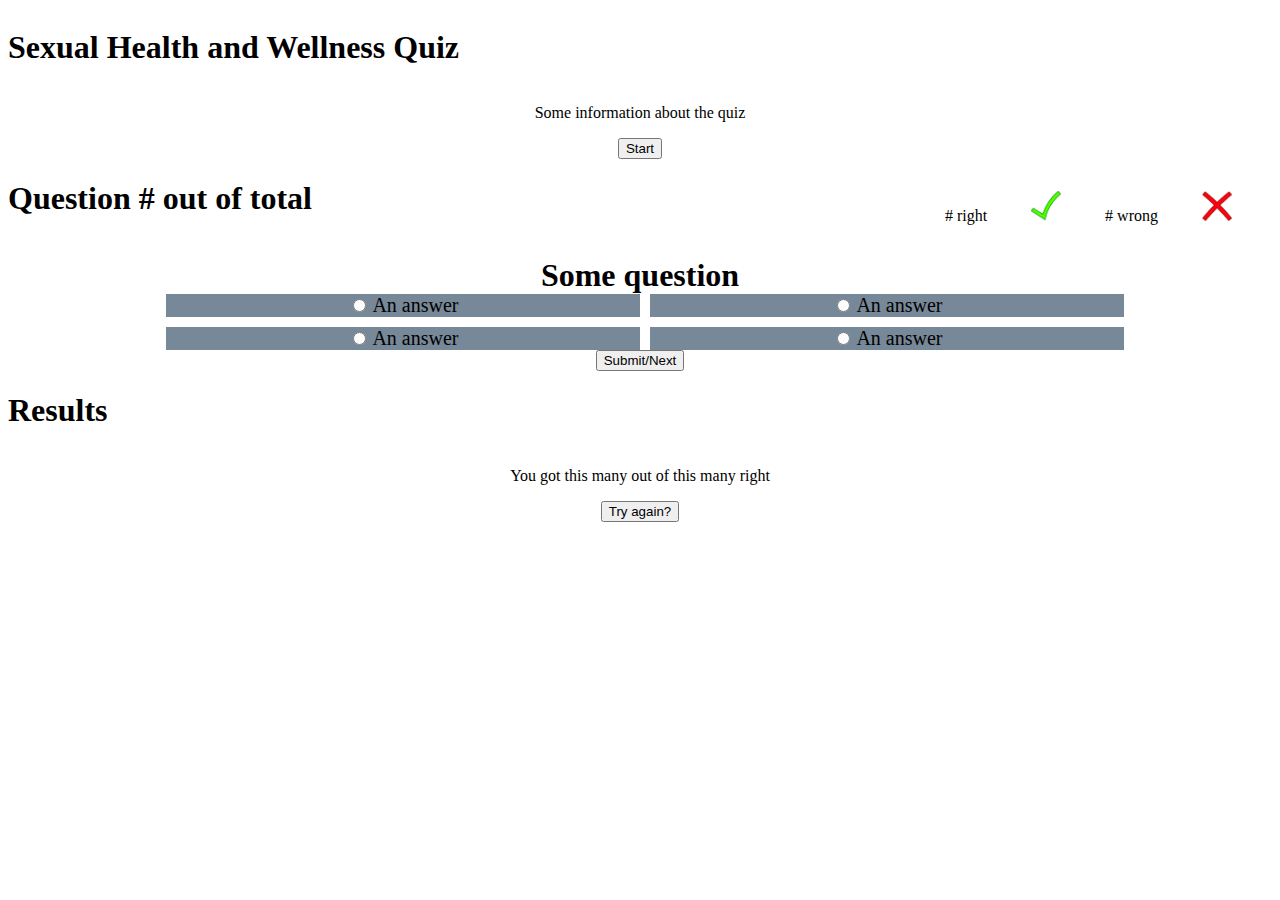
==== index.html @ 31faf4eb "made all views one page" ====
<!DOCTYPE html>
<html lang="en">
<head>
    <meta charset="UTF-8">
    <meta name="viewport" content="width=device-width, initial-scale=1.0">
    <link rel="stylesheet" type="text/css" href="main.css">
    <title>Sexual Health and Wellness Quiz App</title>
</head>
<body>
    <header>
        <h1>Sexual Health and Wellness Quiz</h1>
    </header> 
    <main>
        <p>Some information about the quiz</p>
        <section>
            <button type="button">Start</button>
        </section>
    </main> 
    <header>
        <h1>Question # out of total</h1>
        <ul>
            <li># right</li>
            <li>
                <figure>
                <img src="./images/check-mark.png" alt="check mark right" height="30" width="30">
                </figure>
            </li>
            <li># wrong</li>
            <li>
                <figure>
                <img src="./images/x.png" alt="x mark wrong" height="30" width="30">
                </figure>
            </li>
        </ul>
    </header> 
    <main>
        <form>
            <legend class="question">Some question</legend>
            <div class="container">
                <section class="box">
                    <input type="radio" name="answers" id="answer-A" value="0">
                    <label for="answers">An answer</label>
                </section>
                <section class="box">
                    <input type="radio" name="answers" id="answer-B" value="1">
                    <label for="answers">An answer</label>
                </section>
                <section class="box">
                    <input type="radio" name="answers" id="answer-C" value="2">
                    <label for="answers">An answer</label>
                </section>
                <section class="box">
                    <input type="radio" name="answers" id="answer-D" value="3">
                    <label for="answers">An answer</label>
                </section>
            </div>
        </form>
        <section>
            <button type="submit">Submit/Next</button>
        </section>
    </main> 
    <header>
        <h1>Results</h1>
    </header> 
    <main>
        <p>You got this many out of this many right</p>
        <section>
            <button type="button">Try again?</button>
        </section>
    </main>       
</body>
</html>
---- main.css ----
* {
    box-sizing: border-box;
}

main {
    text-align: center;
    margin-left: auto;
    margin-right: auto;
}

h1 {
    text-align: center;
}

li {
    text-decoration: none;
    display: inline-block;
}
header {
    display: flex;
    justify-content: space-between;
}

legend {
    font-size: 32px;
    font-weight: 600;
}

.container {
    font-size: 20px;
    display: grid;
    grid-template-columns: 50% 50%;
    grid-gap: 10px;
    width: 75%;
    text-align: center;
    margin: auto;
}


.box {
    font-size: 18;
    background-color: lightslategray;
}
button {
    display: relative;
    right: 0px;
}
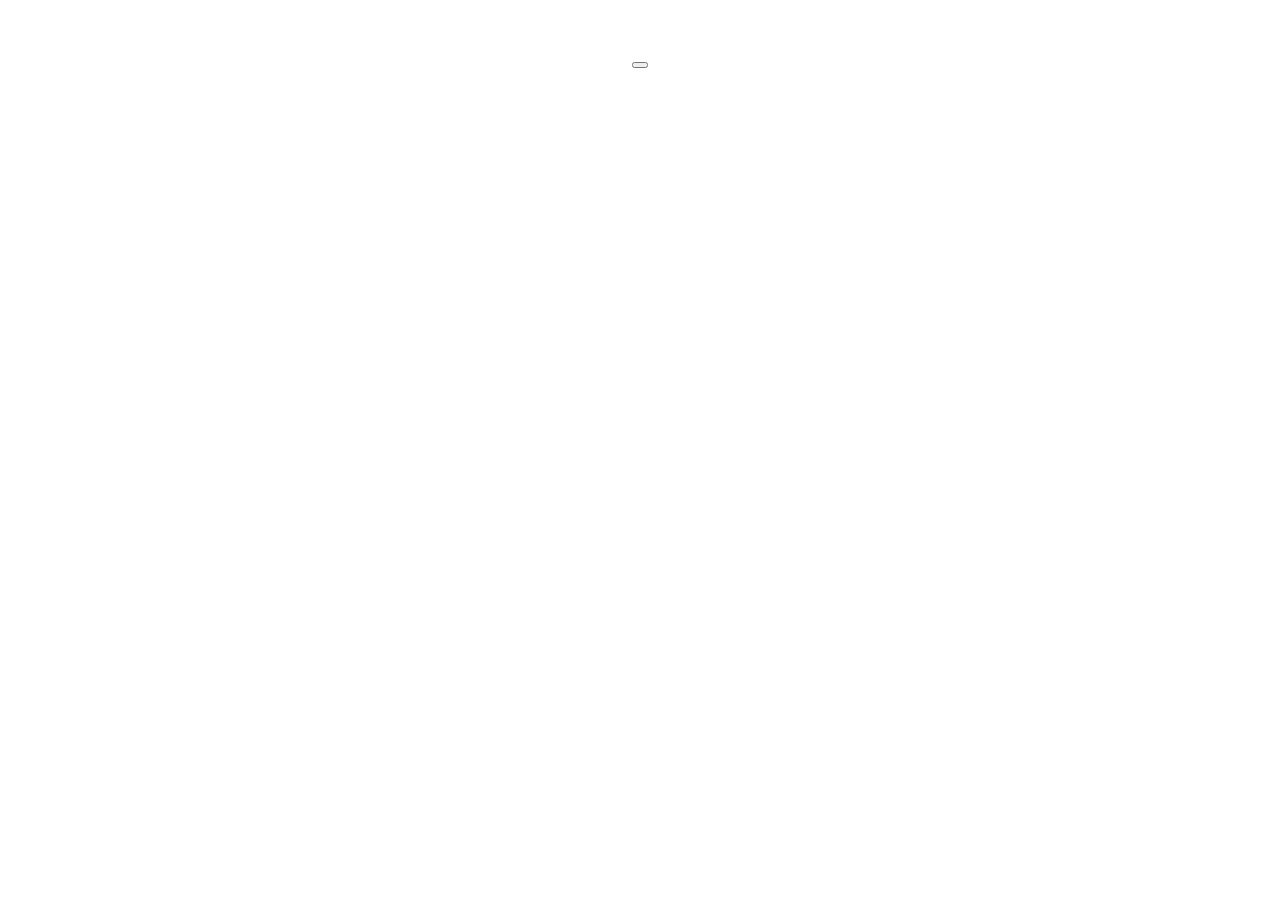
==== commit df5bef76: "added questions.js main.js and views.html additional images modified index.html and main.css" ====
--- a/index.html
+++ b/index.html
@@ -8,65 +8,19 @@
 </head>
 <body>
     <header>
-        <h1>Sexual Health and Wellness Quiz</h1>
+        <h1></h1>
     </header> 
     <main>
-        <p>Some information about the quiz</p>
         <section>
-            <button type="button">Start</button>
+            <button type="button"></button>
         </section>
     </main> 
-    <header>
-        <h1>Question # out of total</h1>
-        <ul>
-            <li># right</li>
-            <li>
-                <figure>
-                <img src="./images/check-mark.png" alt="check mark right" height="30" width="30">
-                </figure>
-            </li>
-            <li># wrong</li>
-            <li>
-                <figure>
-                <img src="./images/x.png" alt="x mark wrong" height="30" width="30">
-                </figure>
-            </li>
-        </ul>
-    </header> 
-    <main>
-        <form>
-            <legend class="question">Some question</legend>
-            <div class="container">
-                <section class="box">
-                    <input type="radio" name="answers" id="answer-A" value="0">
-                    <label for="answers">An answer</label>
-                </section>
-                <section class="box">
-                    <input type="radio" name="answers" id="answer-B" value="1">
-                    <label for="answers">An answer</label>
-                </section>
-                <section class="box">
-                    <input type="radio" name="answers" id="answer-C" value="2">
-                    <label for="answers">An answer</label>
-                </section>
-                <section class="box">
-                    <input type="radio" name="answers" id="answer-D" value="3">
-                    <label for="answers">An answer</label>
-                </section>
-            </div>
-        </form>
-        <section>
-            <button type="submit">Submit/Next</button>
-        </section>
-    </main> 
-    <header>
-        <h1>Results</h1>
-    </header> 
-    <main>
-        <p>You got this many out of this many right</p>
-        <section>
-            <button type="button">Try again?</button>
-        </section>
-    </main>       
+    
+    <script
+    src="https://code.jquery.com/jquery-3.4.1.js"
+    integrity="sha256-WpOohJOqMqqyKL9FccASB9O0KwACQJpFTUBLTYOVvVU="
+    crossorigin="anonymous"></script>
+    <script src="questions.js"></script>
+    <script src="main.js"></script>       
 </body>
 </html>--- a/main.css
+++ b/main.css
@@ -10,6 +10,8 @@
 
 h1 {
     text-align: center;
+    margin-left: auto;
+    margin-right: auto;
 }
 
 li {
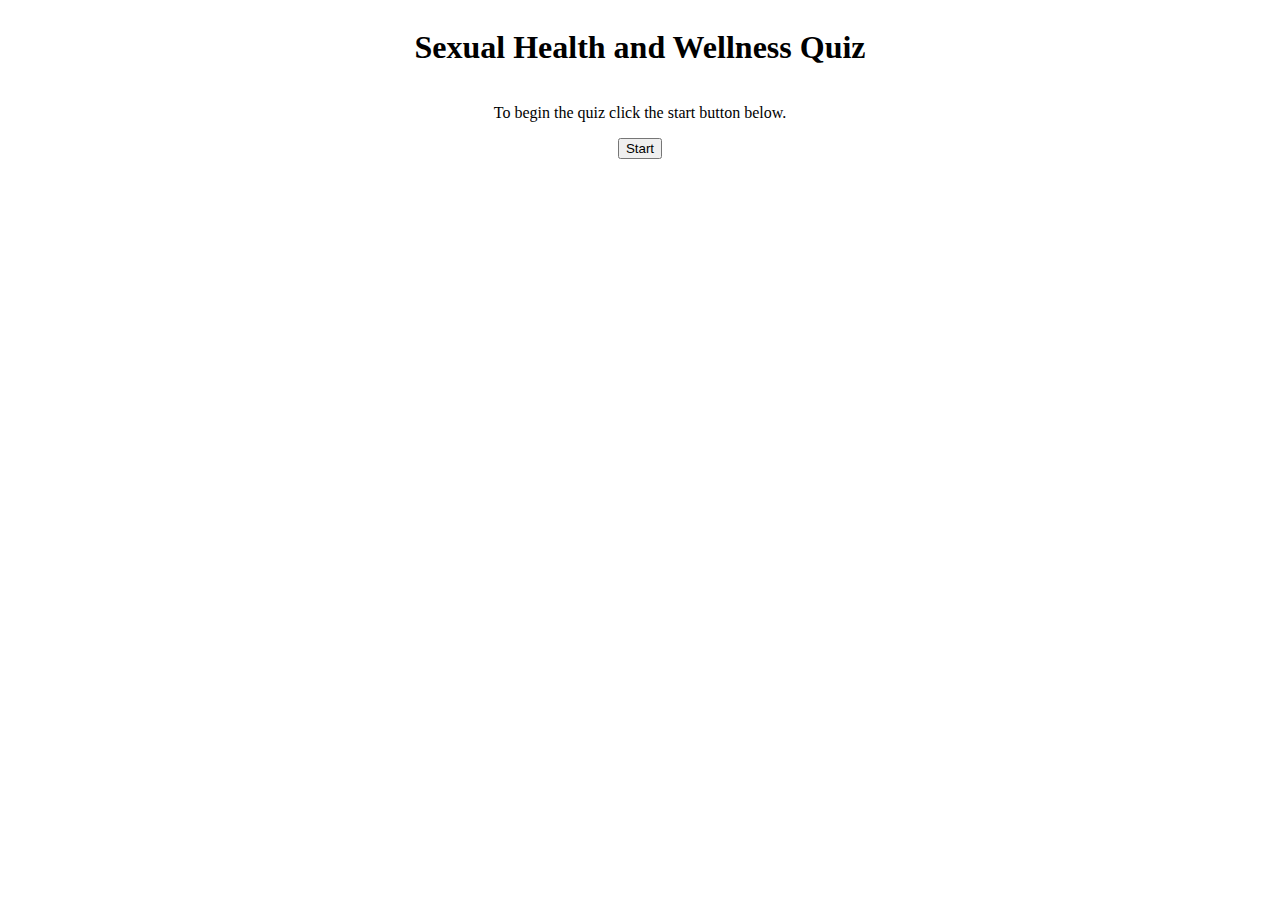
==== commit 2514f5e7: "added classes and able to render quiz with bugs" ====
--- a/index.html
+++ b/index.html
@@ -8,11 +8,12 @@
 </head>
 <body>
     <header>
-        <h1></h1>
+        <h1>Sexual Health and Wellness Quiz</h1>
     </header> 
     <main>
+        <p>To begin the quiz click the start button below.</p>
         <section>
-            <button type="button"></button>
+            <button type="button" class="js-start">Start</button>
         </section>
     </main> 
     
--- a/main.css
+++ b/main.css
@@ -15,12 +15,18 @@
 }
 
 li {
-    text-decoration: none;
-    display: inline-block;
+    list-style-type: none;
 }
+
 header {
     display: flex;
     justify-content: space-between;
+}
+
+.progress-key{
+    display: flex;
+    justify-content: space-evenly;
+    align-items: center;
 }
 
 legend {
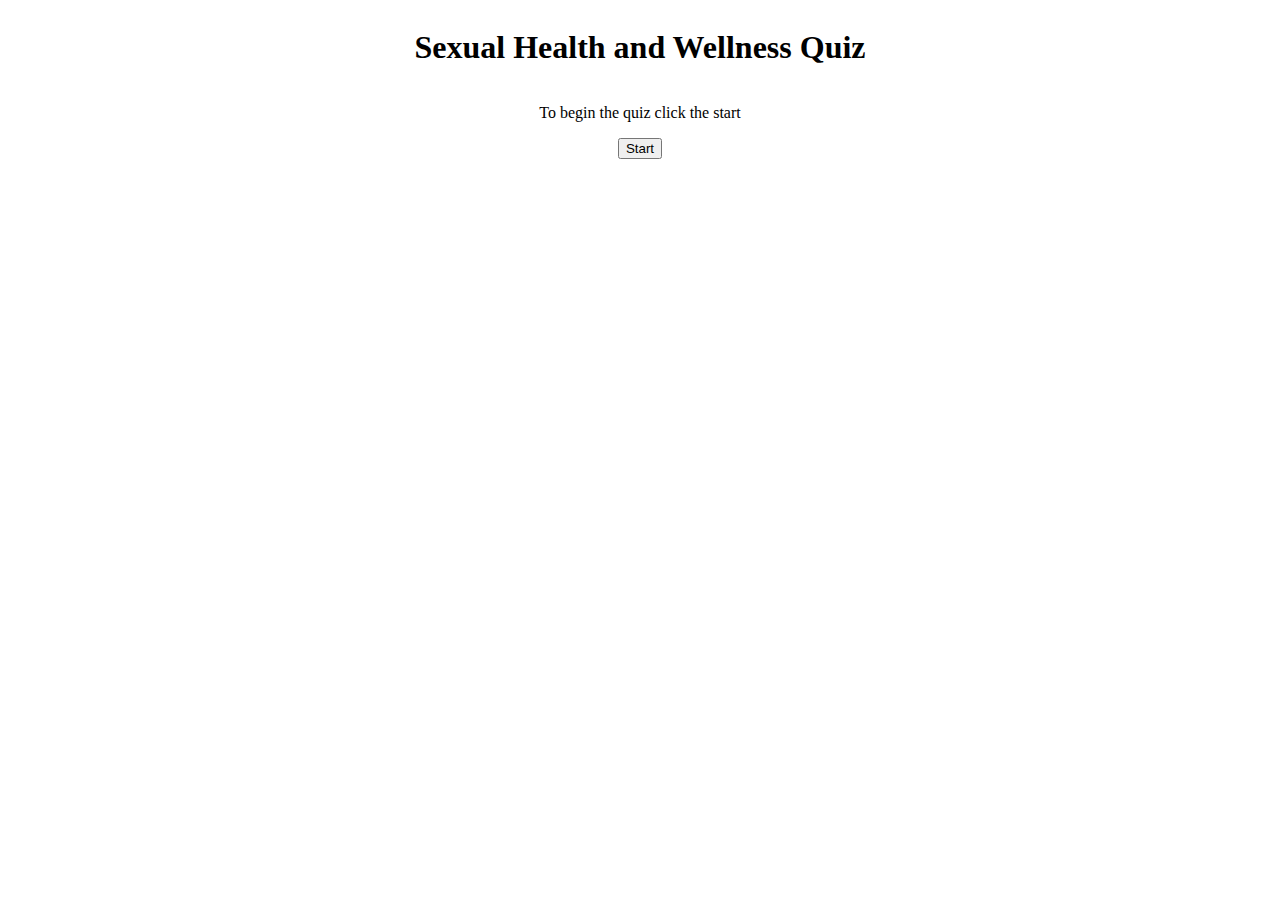
==== commit 96e4aa08: "changed logic" ====
--- a/index.html
+++ b/index.html
@@ -7,16 +7,90 @@
     <title>Sexual Health and Wellness Quiz App</title>
 </head>
 <body>
-    <header>
+    <header class="start-page">
         <h1>Sexual Health and Wellness Quiz</h1>
     </header> 
-    <main>
-        <p>To begin the quiz click the start button below.</p>
+    <main class="start-page">
+        <p>To begin the quiz click the start</p>
         <section>
-            <button type="button" class="js-start">Start</button>
+            <button class="js-start" type="button">Start</button>
         </section>
     </main> 
-    
+    <header class="question-page hidden">
+        <h1>Question # out of total</h1>
+        <ul class="progress-key">
+            <li class="progress-item progress-right"># right</li>
+            <li class="progress-item">
+                <figure>
+                <img src="./images/check-mark.png" alt="check mark right" height="30" width="30">
+                </figure>
+            </li>
+            <li class="progress-item progress-wrong"># wrong</li>
+            <li class="progress-item">
+                <figure>
+                <img src="./images/x.png" alt="x mark wrong" height="30" width="30">
+                </figure>
+            </li>
+        </ul>
+    </header> 
+    <main class="question-page hidden">
+        <form>
+            <legend class="question">Some question</legend>
+            <ul class="container">
+                <li class="box">
+                    <input type="radio" name="answers" id="answer-A" value="0">
+                    <label id="A" for="answers">An answer</label>
+                </li>
+                <li class="box">
+                    <input type="radio" name="answers" id="answer-B" value="1">
+                    <label id="B" for="answers">An answer</label>
+                </li>
+                <li class="box">
+                    <input type="radio" name="answers" id="answer-C" value="2">
+                    <label id="C" for="answers">An answer</label>
+                </li>
+                <li class="box">
+                    <input type="radio" name="answers" id="answer-D" value="3">
+                    <label id="D" for="answers">An answer</label>
+                </li>
+            </ul>
+        </form>
+        <section>
+            <button class="js-submit" type="button">Submit</button>
+        </section>
+    </main>   
+    <header class="feedback-page hidden">
+        <h1>Question # out of total</h1>
+        <ul class="progress-key">
+            <li class="progress-item progress-right"># right</li>
+            <li class="progress-item">
+                <figure>
+                <img src="./images/check-mark.png" alt="check mark right" height="30" width="30">
+                </figure>
+            </li>
+            <li class="progress-item progress-wrong"># wrong</li>
+            <li class="progress-item">
+                <figure>
+                <img src="./images/x.png" alt="x mark wrong" height="30" width="30">
+                </figure>
+            </li>
+        </ul>
+    </header> 
+    <main class="feedback-page hidden">
+        <p class="feedback-message">Feedback</p>
+        <section>
+            <button class="js-next" type="button">Next</button>
+        </section>
+    </main>   
+    <header class="result-page hidden">
+        <h1>Results</h1>
+    </header> 
+    <main class="result-page hidden">
+        <p>You got this many out of this many right</p>
+        <section>
+            <button class="try-again" type="button">Try again?</button>
+        </section>
+    </main>
     <script
     src="https://code.jquery.com/jquery-3.4.1.js"
     integrity="sha256-WpOohJOqMqqyKL9FccASB9O0KwACQJpFTUBLTYOVvVU="
--- a/main.css
+++ b/main.css
@@ -1,5 +1,9 @@
 * {
     box-sizing: border-box;
+}
+
+.hidden{
+    display: none;
 }
 
 main {
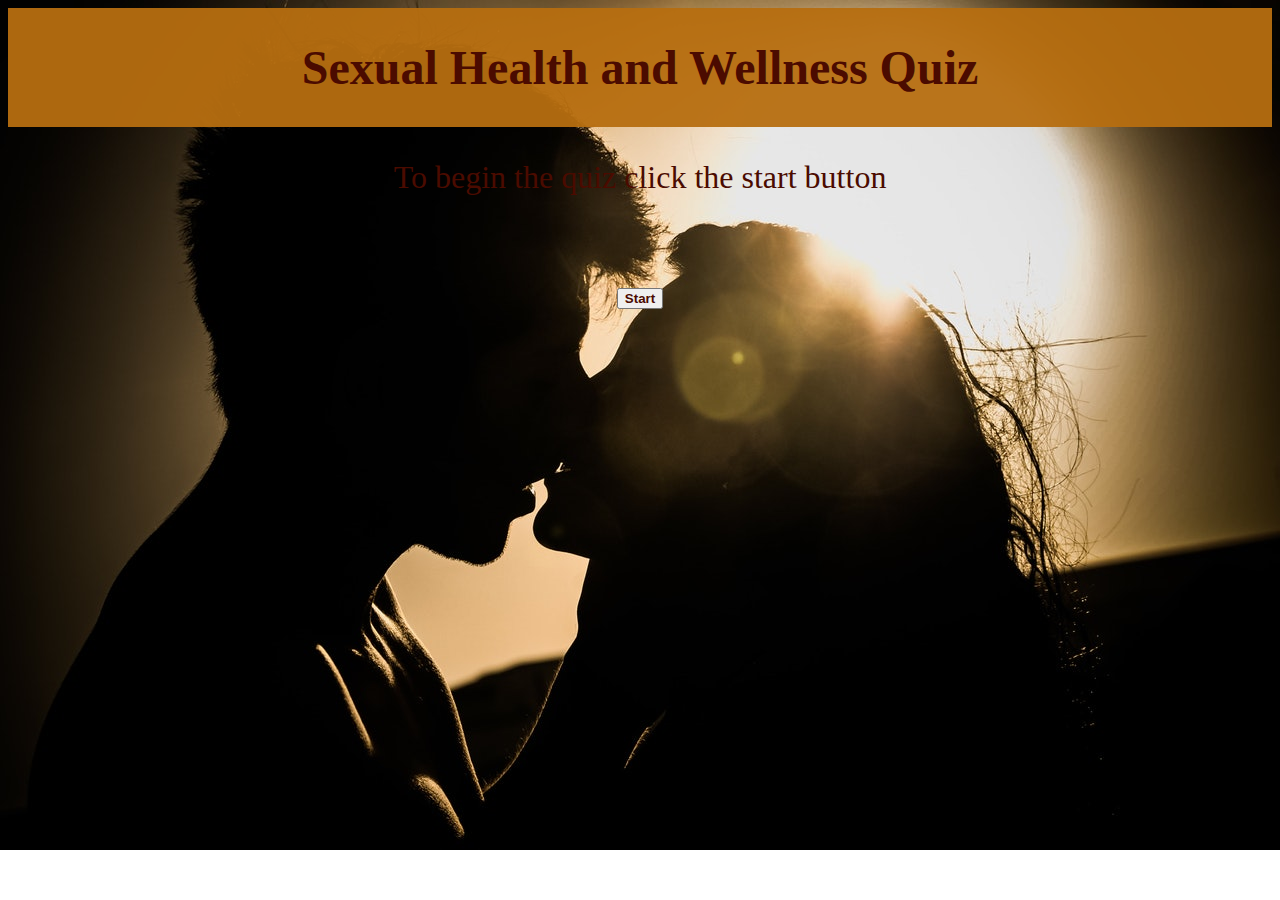
==== commit 34d8dc71: "fixed js changed main css" ====
--- a/index.html
+++ b/index.html
@@ -11,7 +11,7 @@
         <h1>Sexual Health and Wellness Quiz</h1>
     </header> 
     <main class="start-page">
-        <p>To begin the quiz click the start</p>
+        <p>To begin the quiz click the start button</p>
         <section>
             <button class="js-start" type="button">Start</button>
         </section>
@@ -86,7 +86,7 @@
         <h1>Results</h1>
     </header> 
     <main class="result-page hidden">
-        <p>You got this many out of this many right</p>
+        <p class="result-message">You got this many out of this many right</p>
         <section>
             <button class="try-again" type="button">Try again?</button>
         </section>
--- a/main.css
+++ b/main.css
@@ -1,9 +1,17 @@
 * {
     box-sizing: border-box;
+    color: rgb(75, 11, 0);
 }
 
 .hidden{
     display: none;
+}
+
+body {
+    background-image: url("/images/couple-kissing.jpg");
+    background-position: cover;
+    background-size: cover;
+    background-repeat: no-repeat;
 }
 
 main {
@@ -13,18 +21,38 @@
 }
 
 h1 {
+    font-size: 48px;
     text-align: center;
     margin-left: auto;
     margin-right: auto;
 }
 
-li {
+ul{
+    display: flex;
+    justify-content: space-between;
+}
+
+li{
     list-style-type: none;
 }
 
+p{
+    font-size: 32px;
+}
+
+.box {
+    height: 100px;
+    width: 480px;
+    background-color: rgba(182, 110, 16, 0.623);
+    font-size: 28px;
+    border-radius: 20px;
+}
+
 header {
-    display: flex;
-    justify-content: space-between;
+    display: inline-block;
+    background-color: rgba(182, 110, 16, 0.95);
+    width: 100%
+    
 }
 
 .progress-key{
@@ -48,12 +76,7 @@
     margin: auto;
 }
 
-
-.box {
-    font-size: 18;
-    background-color: lightslategray;
+button {
+ margin: 60px;
+ font-weight: 800;
 }
-button {
-    display: relative;
-    right: 0px;
-}
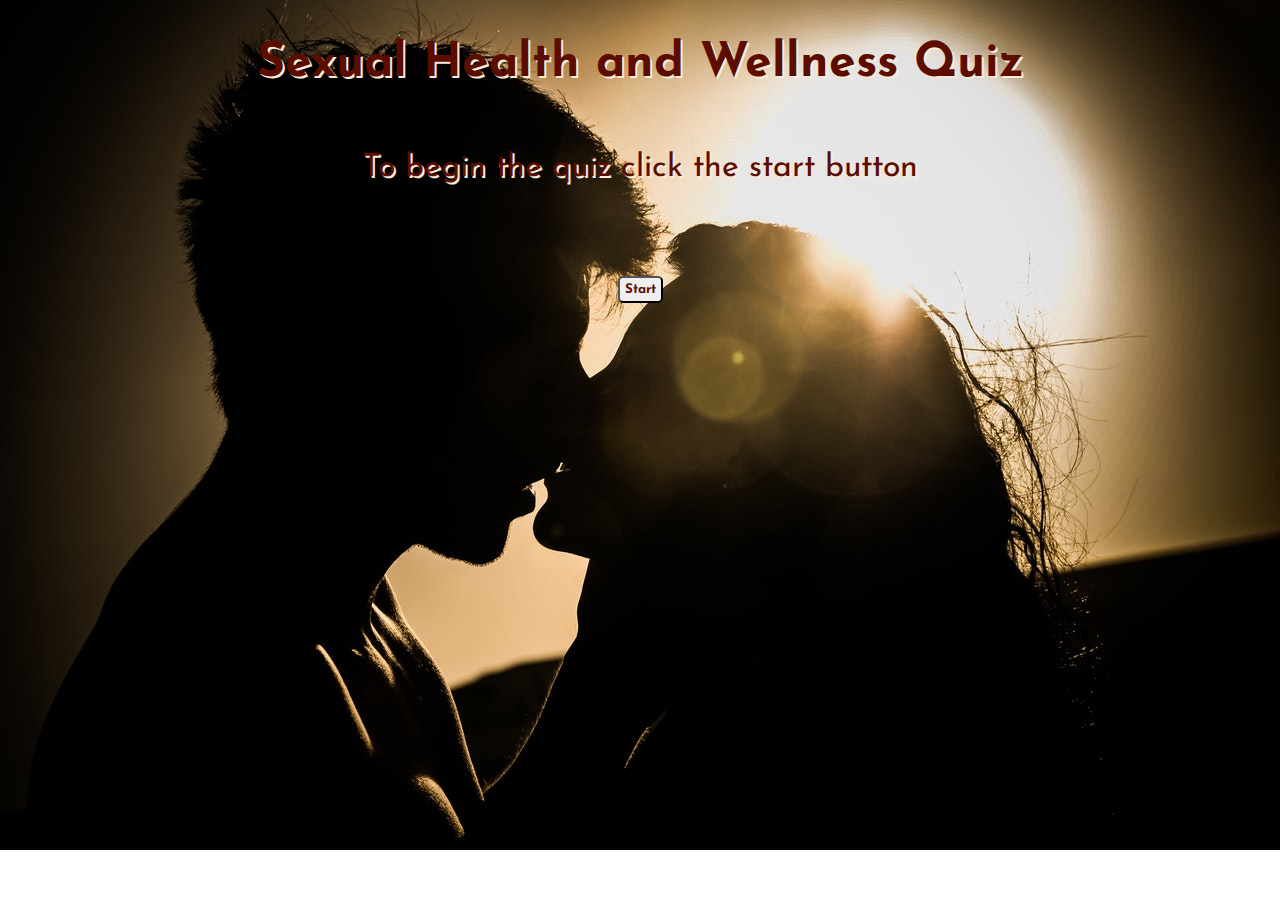
==== commit 9ab82c47: "fixed randomizer and modified main.css" ====
--- a/index.html
+++ b/index.html
@@ -3,6 +3,7 @@
 <head>
     <meta charset="UTF-8">
     <meta name="viewport" content="width=device-width, initial-scale=1.0">
+    <link href="https://fonts.googleapis.com/css?family=Josefin+Sans:700&display=swap" rel="stylesheet">
     <link rel="stylesheet" type="text/css" href="main.css">
     <title>Sexual Health and Wellness Quiz App</title>
 </head>
@@ -35,7 +36,7 @@
     </header> 
     <main class="question-page hidden">
         <form>
-            <legend class="question">Some question</legend>
+            <p class="question">Some question</p>
             <ul class="container">
                 <li class="box">
                     <input type="radio" name="answers" id="answer-A" value="0">
--- a/main.css
+++ b/main.css
@@ -1,6 +1,8 @@
 * {
     box-sizing: border-box;
-    color: rgb(75, 11, 0);
+    color: rgb(92, 13, 0);
+    text-shadow: 2px 2px antiquewhite;
+    font-family: 'Josefin Sans', sans-serif;
 }
 
 .hidden{
@@ -18,6 +20,7 @@
     text-align: center;
     margin-left: auto;
     margin-right: auto;
+    padding: 0;
 }
 
 h1 {
@@ -32,6 +35,10 @@
     justify-content: space-between;
 }
 
+.progress-item{
+    font-size: 30px;
+}
+
 li{
     list-style-type: none;
 }
@@ -42,16 +49,16 @@
 
 .box {
     height: 100px;
-    width: 480px;
-    background-color: rgba(182, 110, 16, 0.623);
+    width: 360px;
+    background-color: rgba(182, 69, 16, 0.5);
     font-size: 28px;
     border-radius: 20px;
 }
 
 header {
     display: inline-block;
-    background-color: rgba(182, 110, 16, 0.95);
-    width: 100%
+    
+    width: 100%;
     
 }
 
@@ -79,4 +86,7 @@
 button {
  margin: 60px;
  font-weight: 800;
+ padding: 5px;
+ border-radius: 5px;
+ text-shadow: none;
 }
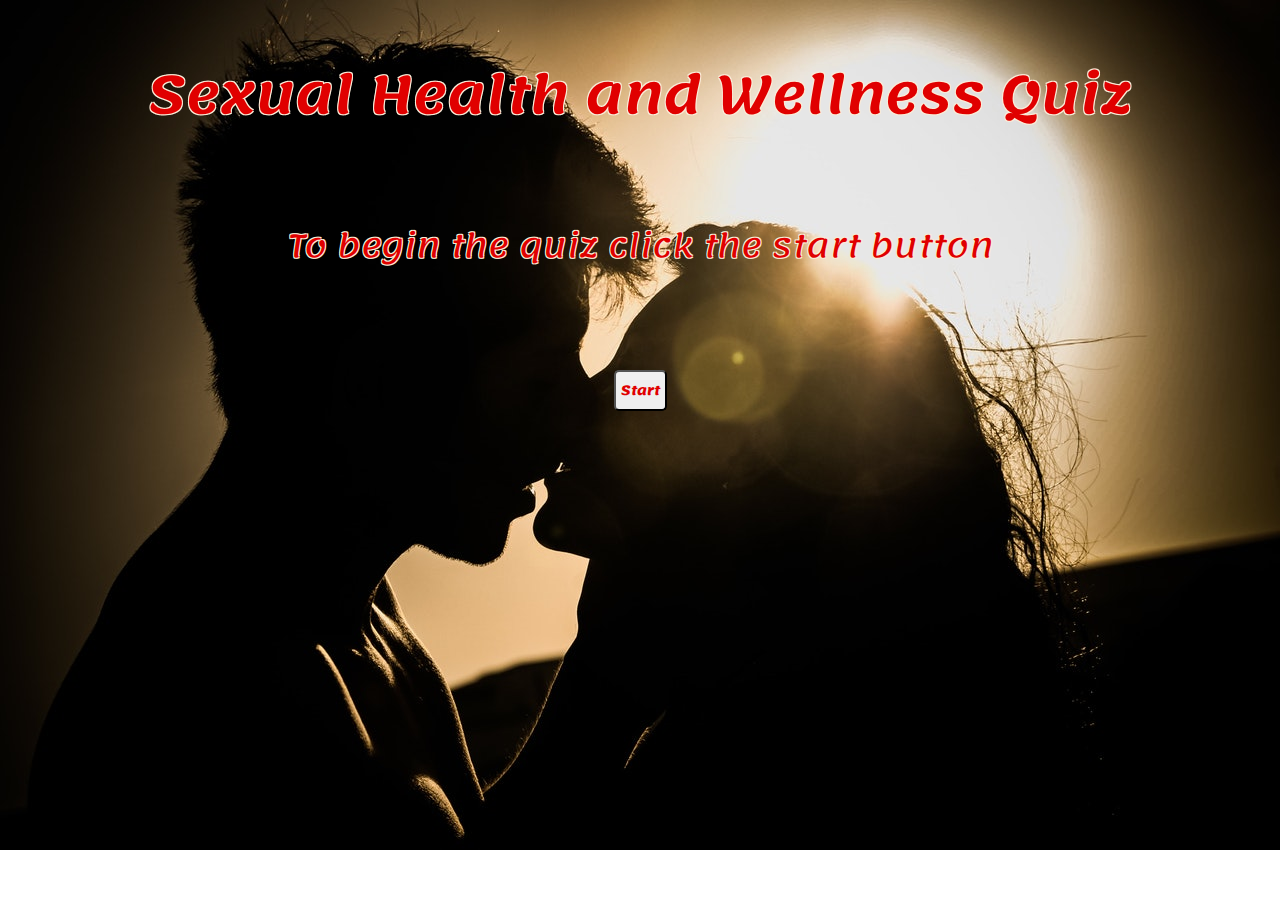
==== commit c63cabc6: "added mobile responsive layout" ====
--- a/index.html
+++ b/index.html
@@ -3,13 +3,13 @@
 <head>
     <meta charset="UTF-8">
     <meta name="viewport" content="width=device-width, initial-scale=1.0">
-    <link href="https://fonts.googleapis.com/css?family=Josefin+Sans:700&display=swap" rel="stylesheet">
+    <link href="https://fonts.googleapis.com/css?family=Lemonada&display=swap" rel="stylesheet">
     <link rel="stylesheet" type="text/css" href="main.css">
     <title>Sexual Health and Wellness Quiz App</title>
 </head>
 <body>
     <header class="start-page">
-        <h1>Sexual Health and Wellness Quiz</h1>
+        <h1 class="title">Sexual Health and Wellness Quiz</h1>
     </header> 
     <main class="start-page">
         <p>To begin the quiz click the start button</p>
@@ -61,7 +61,7 @@
         </section>
     </main>   
     <header class="feedback-page hidden">
-        <h1>Question # out of total</h1>
+        <h1 class="progress-message">Question # out of total</h1>
         <ul class="progress-key">
             <li class="progress-item progress-right"># right</li>
             <li class="progress-item">
@@ -84,7 +84,7 @@
         </section>
     </main>   
     <header class="result-page hidden">
-        <h1>Results</h1>
+        <h1 class="result-title">Results</h1>
     </header> 
     <main class="result-page hidden">
         <p class="result-message">You got this many out of this many right</p>
--- a/main.css
+++ b/main.css
@@ -1,8 +1,11 @@
 * {
     box-sizing: border-box;
-    color: rgb(92, 13, 0);
-    text-shadow: 2px 2px antiquewhite;
-    font-family: 'Josefin Sans', sans-serif;
+    color: #E00000;
+    text-shadow: -1px -1px 0 antiquewhite,
+                1px -1px 0 antiquewhite,
+                -1px 1px 0 antiquewhite,
+                1px 1px 0 antiquewhite;
+    font-family: 'Lemonada', cursive;
 }
 
 .hidden{
@@ -10,8 +13,8 @@
 }
 
 body {
-    background-image: url("/images/couple-kissing.jpg");
-    background-position: cover;
+    background-image: url("images/couple-kissing.jpg");
+    background-position: center fixed;
     background-size: cover;
     background-repeat: no-repeat;
 }
@@ -23,8 +26,17 @@
     padding: 0;
 }
 
-h1 {
+.title {
+    font-size: 52px;
+    font-weight: 600;
+    text-align: center;
+    margin-left: auto;
+    margin-right: auto;
+}
+
+h1{
     font-size: 48px;
+    font-weight: 500;
     text-align: center;
     margin-left: auto;
     margin-right: auto;
@@ -48,11 +60,12 @@
 }
 
 .box {
-    height: 100px;
-    width: 360px;
+    height: 100%;
+    width: 100%;
     background-color: rgba(182, 69, 16, 0.5);
-    font-size: 28px;
+    font-size: 24px;
     border-radius: 20px;
+    padding: 10px;
 }
 
 header {
@@ -90,3 +103,18 @@
  border-radius: 5px;
  text-shadow: none;
 }
+
+@media only screen and (max-width: 720px) {
+    * {
+        box-sizing: border-box;
+    }
+
+    .container {
+        display: flex;
+        flex: 0 1;
+        flex-direction: column;
+        width: 75%;
+        text-align: center;
+        margin: auto;
+    }
+  }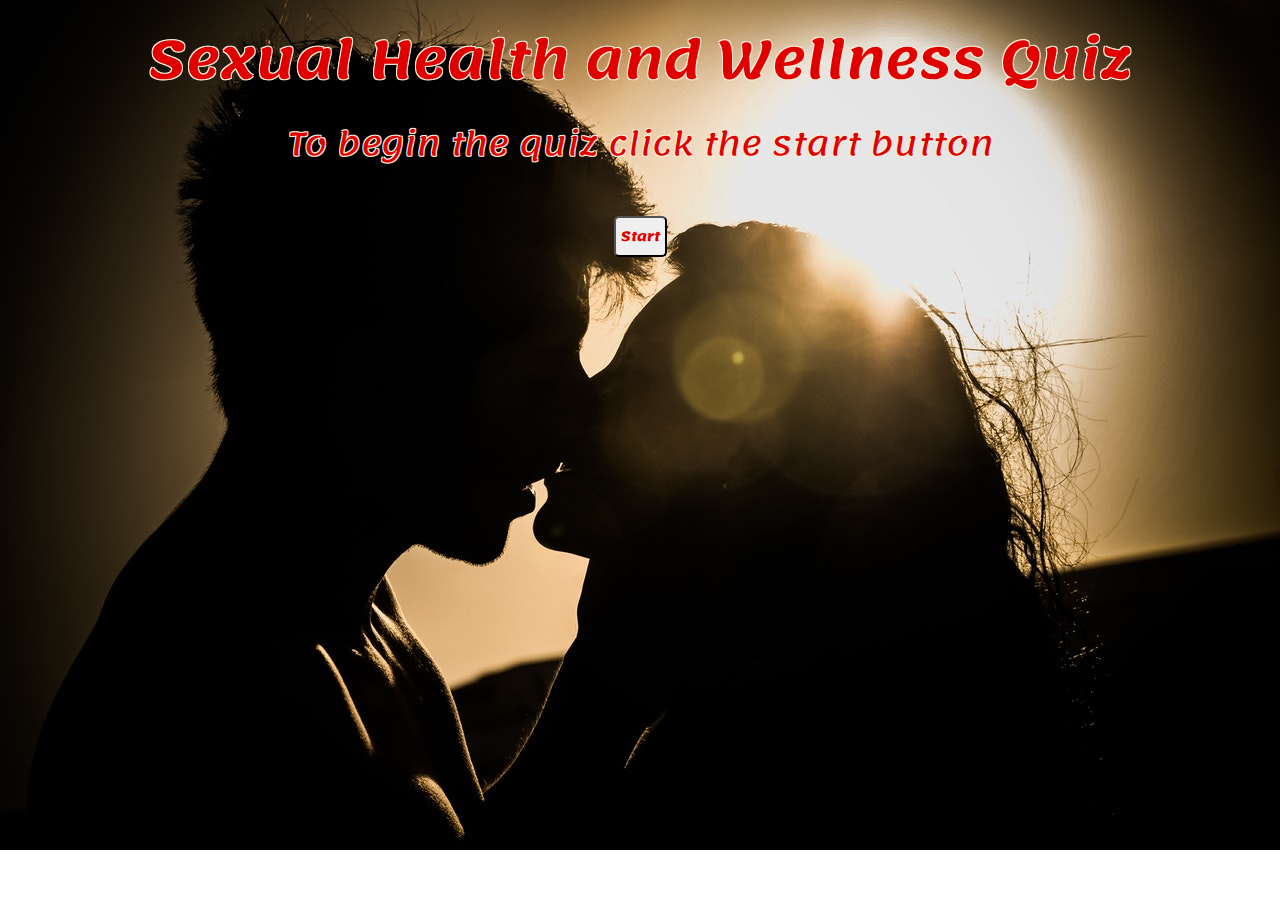
==== commit da0815d8: "removed feedback header" ====
--- a/index.html
+++ b/index.html
@@ -18,7 +18,7 @@
         </section>
     </main> 
     <header class="question-page hidden">
-        <h1>Question # out of total</h1>
+        <h1 class="qKey">Question # out of total</h1>
         <ul class="progress-key">
             <li class="progress-item progress-right"># right</li>
             <li class="progress-item">
@@ -61,7 +61,7 @@
         </section>
     </main>   
     <header class="feedback-page hidden">
-        <h1 class="progress-message">Question # out of total</h1>
+        <h1 class="progress-message"></h1>
         <ul class="progress-key">
             <li class="progress-item progress-right"># right</li>
             <li class="progress-item">
--- a/main.css
+++ b/main.css
@@ -35,6 +35,8 @@
 }
 
 h1{
+    margin-top: 0;
+    margin-bottom: 0;
     font-size: 48px;
     font-weight: 500;
     text-align: center;
@@ -42,9 +44,21 @@
     margin-right: auto;
 }
 
+p{
+    margin-top: 0;
+    margin-bottom: 0;
+}
+
 ul{
+    margin-top: 0;
+    margin-bottom: 0;
+    padding: 0;
     display: flex;
     justify-content: space-between;
+}
+
+section{
+    height: 100px;
 }
 
 .progress-item{
@@ -70,7 +84,7 @@
 
 header {
     display: inline-block;
-    
+    height: 50%;
     width: 100%;
     
 }
@@ -91,27 +105,39 @@
     display: grid;
     grid-template-columns: 50% 50%;
     grid-gap: 10px;
-    width: 75%;
+    width: 60%;
     text-align: center;
     margin: auto;
 }
 
 button {
- margin: 60px;
+ margin-top: 40px;
  font-weight: 800;
  padding: 5px;
  border-radius: 5px;
  text-shadow: none;
 }
 
+input[type=radio]:focus {
+    border: 3px solid rgb(160, 160, 160);
+  }
+
 @media only screen and (max-width: 720px) {
     * {
         box-sizing: border-box;
     }
 
+    h1{
+        font-size: 14px;
+    }
+
+    form{
+        font-size: 10px;
+    }
+
     .container {
         display: flex;
-        flex: 0 1;
+        flex: 0 2 initial;
         flex-direction: column;
         width: 75%;
         text-align: center;
